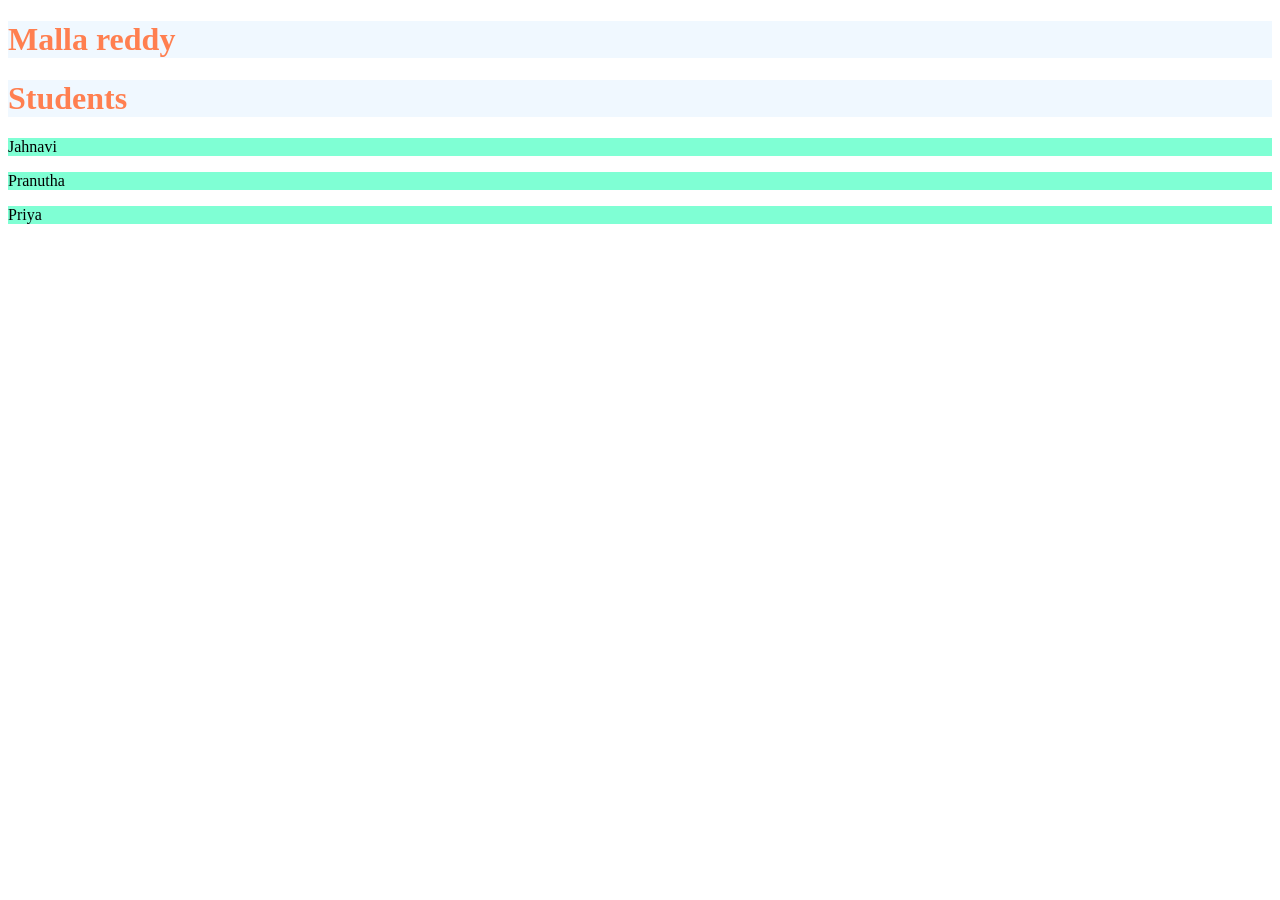
==== index.html @ 4cef500b "pushing files" ====
<!DOCTYPE html>
<html lang="en">
<head>
    <title>Styles</title>
    <link rel="stylesheet" href="final.css">
</head>
<body>
    <h1>Malla reddy</h1>
    <h1>Students</h1>
    <p>Jahnavi</p>
    <p>Pranutha</p>
    <P>Priya</P>
    
</body>
</html>
---- final.css ----
h1{
    background-color: aliceblue;
    color: coral;
}
p{
    background-color: aquamarine;
    color: black;
}
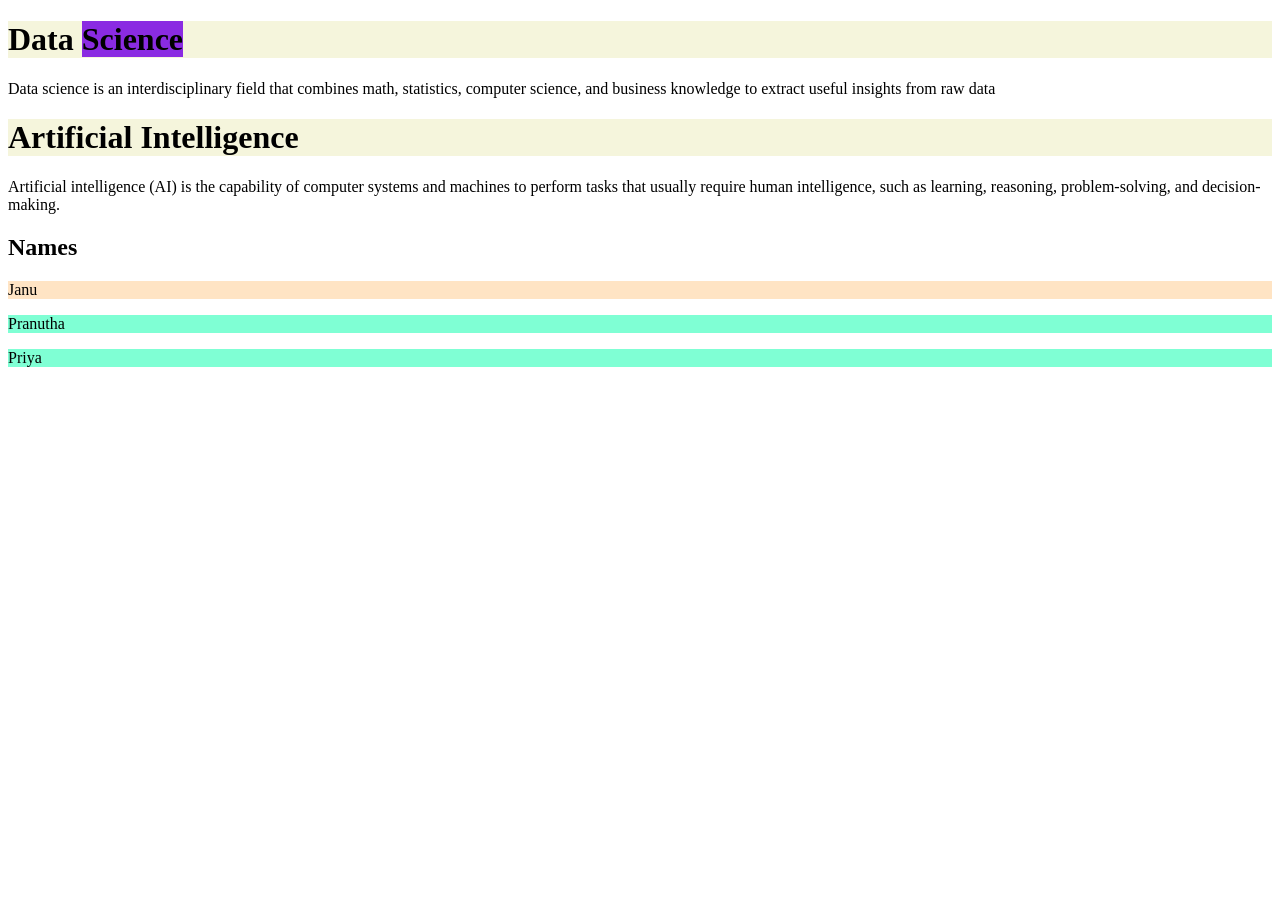
==== commit 2e256500: "pushing files" ====
--- a/index.html
+++ b/index.html
@@ -2,14 +2,39 @@
 <html lang="en">
 <head>
     <title>Styles</title>
-    <link rel="stylesheet" href="final.css">
+    <style>
+        div h1{
+            background-color: beige;
+        }
+        div h1 span{
+            background-color:blueviolet;
+        }
+
+        h2~p{
+            background-color: aquamarine;
+        }
+        h2+p{
+            background-color: bisque;
+        }
+    </style>
+    
 </head>
 <body>
-    <h1>Malla reddy</h1>
-    <h1>Students</h1>
-    <p>Jahnavi</p>
+    <div class="info">
+        <h1>Data <span>Science</span></h1>
+        <p>Data science is an interdisciplinary field that combines math, statistics, computer science, and business knowledge to extract useful insights from raw data </p>
+    </div>
+    <div>
+        <h1>Artificial Intelligence</h1>
+        <p>Artificial intelligence (AI) is the capability of computer systems and machines to perform tasks that usually require human intelligence, such as learning, reasoning, problem-solving, and decision-making.</p>
+    
+    </div>
+    
+    <h2>Names</h2>
+    <p>Janu</p>
     <p>Pranutha</p>
-    <P>Priya</P>
+    <p>Priya</p>
     
+
 </body>
 </html>
